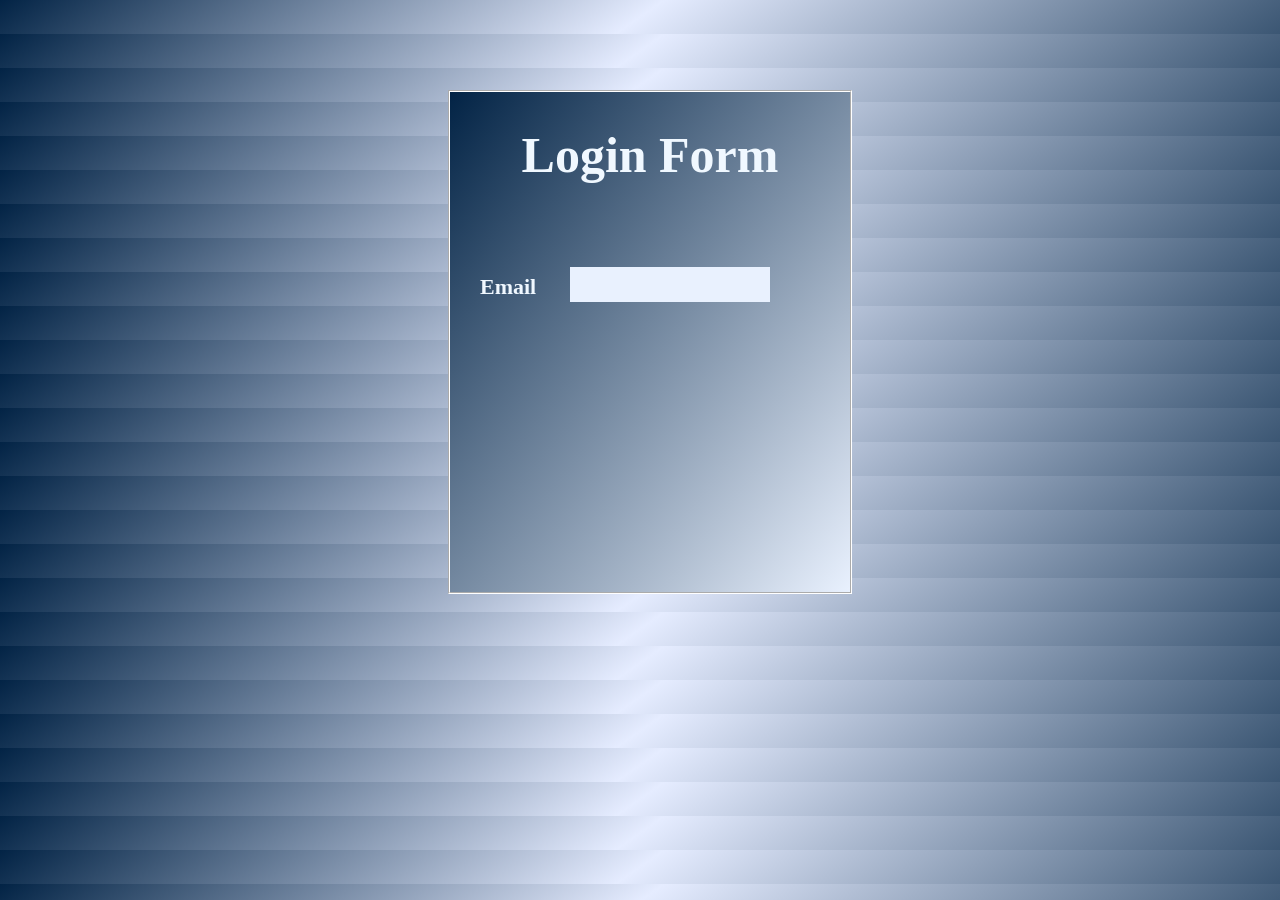
==== login.html @ 3705eece "Add files via upload" ====
<!DOCTYPE html>
<html lang="en">

<head>
    <meta charset="UTF-8">
    <meta name="viewport" content="width=device-width, initial-scale=1.0">
    <title>Login Page | Drug Design and Discovery | Air University Islamabad E9</title>
</head>
<link rel="stylesheet" href="login.css">

<body>

    <br>
    <div class="base">
        <h1>Login Form</h1>
        <h3>Email</h3>
        <div class="entities">
        </div>






    </div>

</body>

</html>
---- login.css ----
body {
    background: linear-gradient(145deg, #022345, #E5ECFF, #3B5673);
}

.base {
    background: linear-gradient(128deg, #022345, #E9F1FE);
    border: 2px groove #ffffff;
    width: 400px;
    height: 500px;
    position: absolute;
    top: 10%;
    left: 35%;

}

.entities {
    background-color: #E9F1FE;
    border: 3px #ffffff;
    width: 200px;
    height: 35px;
    position: absolute;
    top: 35%;
    left: 30%;
}


h1 {
    font-family: 'Times New Roman', Times, serif;
    font-size: 50px;
    color: aliceblue;
    text-align: center;
}

h3 {
    font-family: 'Times New Roman', Times, serif;
    font-size: 22px;
    color: aliceblue;
    text-align: left;
    margin-left: 30px;
    margin-top: 90px;
}
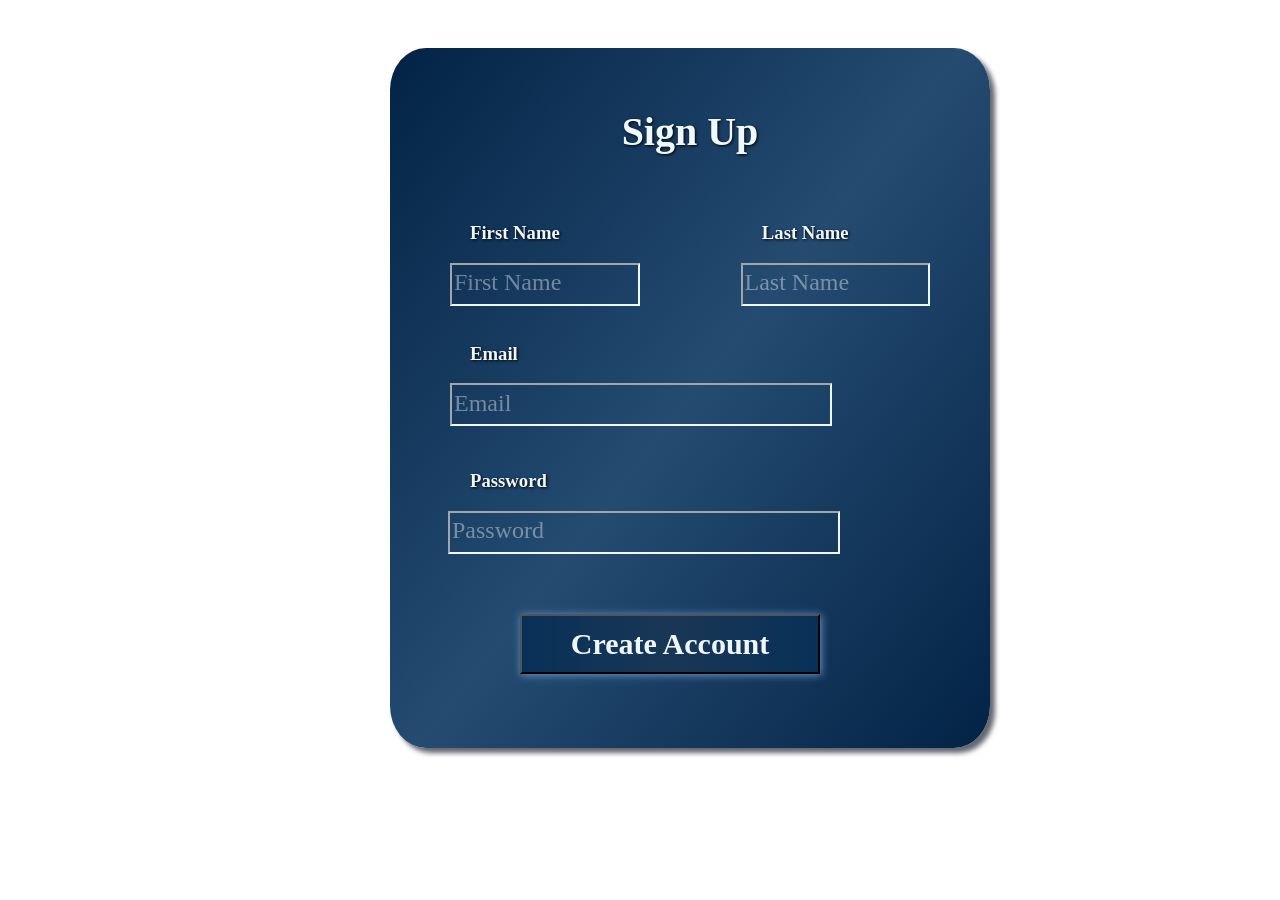
==== commit 6e56969a: "Add files via upload" ====
--- a/login.html
+++ b/login.html
@@ -10,19 +10,49 @@
 
 <body>
 
-    <br>
-    <div class="base">
-        <h1>Login Form</h1>
-        <h3>Email</h3>
-        <div class="entities">
+    <div class="form">
+        <h1>
+            Sign Up
+        </h1>
+
+        <h3 id="fname">
+            First Name
+        </h3>
+
+        <h3 id="lname">
+            Last Name
+        </h3>
+
+        <div id="name1">
+            <input type="text" placeholder="First Name" id="name1">
         </div>
 
+        <div id="name2">
+            <input type="text" placeholder="Last Name" id="name2">
+        </div>
 
+        <h3 id="email">
+            Email
+        </h3>
 
+        <div id="enter_email">
+            <input type="email" placeholder="Email" id="enter_email">
 
+        </div>
 
+        <h3 id="password">
+            Password
+        </h3>
 
+        <div>
+            <input type="password" placeholder="Password" id="enter_password">
+        </div>
+        <button type="submit" id="button">
+            <div><b>Create Account</b></div>
+        </button>
     </div>
+    </div>
+
 
 </body>
 
--- a/login.css
+++ b/login.css
@@ -1,41 +1,146 @@
 body {
-    background: linear-gradient(145deg, #022345, #E5ECFF, #3B5673);
+    background-color: white;
 }
 
-.base {
-    background: linear-gradient(128deg, #022345, #E9F1FE);
-    border: 2px groove #ffffff;
-    width: 400px;
-    height: 500px;
+.form {
+    width: 600px;
+    height: 700px;
+    background: linear-gradient(128deg, #022345, #254b71, #022345);
+    justify-content: space-between;
+    align-items: center;
+    box-shadow: 5px 5px 5px rgb(101, 102, 111);
+    border-radius: 6%;
+    border: 2px black;
+    margin: 40px;
     position: absolute;
-    top: 10%;
-    left: 35%;
+    left: 350px;
 
 }
 
-.entities {
-    background-color: #E9F1FE;
-    border: 3px #ffffff;
-    width: 200px;
-    height: 35px;
-    position: absolute;
-    top: 35%;
-    left: 30%;
+h1 {
+    color: aliceblue;
+    font-family: 'Times New Roman', Times, serif;
+    text-align: center;
+    font-size: 40px;
+    text-shadow: 1px 1px 3px black;
+    margin-top: 60px;
 }
 
-
-h1 {
-    font-family: 'Times New Roman', Times, serif;
-    font-size: 50px;
+#fname {
     color: aliceblue;
-    text-align: center;
+    margin-top: 40px;
+    margin-left: 80px;
+    float: left;
+    text-shadow: 1px 1px 3px black
 }
 
-h3 {
+#name1 {
+    background: none;
+    border-color: aliceblue;
+    outline-color: 2px #022345;
+    height: 37px;
     font-family: 'Times New Roman', Times, serif;
-    font-size: 22px;
+    font-size: 19px;
+    color: white;
+    margin-left: 30px;
+    width: 55%;
+}
+
+#name1::placeholder {
+    color: rgba(255, 255, 255, 0.40);
+    font-family: 'Times New Roman', Times, serif;
+    font-size: 24px;
+}
+
+#lname {
     color: aliceblue;
-    text-align: left;
+    margin-top: 40px;
+    margin-left: 202px;
+    float: left;
+    text-shadow: 1px 1px 3px black;
+}
+
+#name2 {
+    background: none;
+    border-color: aliceblue;
+    outline-color: 2px #022345;
+    height: 37px;
+    font-family: 'Times New Roman', Times, serif;
+    font-size: 19px;
+    color: white;
+    margin-right: 30px;
+    float: right;
+    width: 55%;
+}
+
+#name2::placeholder {
+    color: rgba(255, 255, 255, 0.40);
+    font-family: 'Times New Roman', Times, serif;
+    font-size: 24px;
+}
+
+#email {
+    color: aliceblue;
+    margin-top: 80px;
+    margin-left: 80px;
+    float: left;
+    text-shadow: 1px 1px 3px black
+}
+
+#enter_email {
+    background: none;
+    border-color: aliceblue;
+    outline-color: 2px #022345;
+    height: 37px;
+    font-family: 'Times New Roman', Times, serif;
+    font-size: 19px;
+    color: white;
     margin-left: 30px;
-    margin-top: 90px;
+    float: left;
+    width: 79%;
+}
+
+#enter_email::placeholder {
+    color: rgba(255, 255, 255, 0.40);
+    font-family: 'Times New Roman', Times, serif;
+    font-size: 24px;
+}
+
+#password {
+    color: aliceblue;
+    margin-top: 50px;
+    margin-left: 80px;
+    float: left;
+    text-shadow: 1px 1px 3px black
+}
+
+#enter_password {
+    background: none;
+    border-color: aliceblue;
+    outline-color: 2px #022345;
+    height: 37px;
+    font-family: 'Times New Roman', Times, serif;
+    font-size: 19px;
+    color: white;
+    margin-left: 58px;
+    float: left;
+    width: 64%;
+}
+
+#enter_password::placeholder {
+    color: rgba(255, 255, 255, 0.40);
+    font-family: 'Times New Roman', Times, serif;
+    font-size: 24px;
+}
+
+#button {
+    background: linear-gradient(90deg, rgb(9, 48, 88), #193755, rgb(9, 48, 88));
+    box-shadow: 1px 1px 8px #6b9bcb;
+    font-family: 'Times New Roman', Times, serif;
+    font-size: 30px;
+    color: aliceblue;
+    width: 300px;
+    height: 60px;
+    margin-top: 60px;
+    margin-left: 130px;
 }
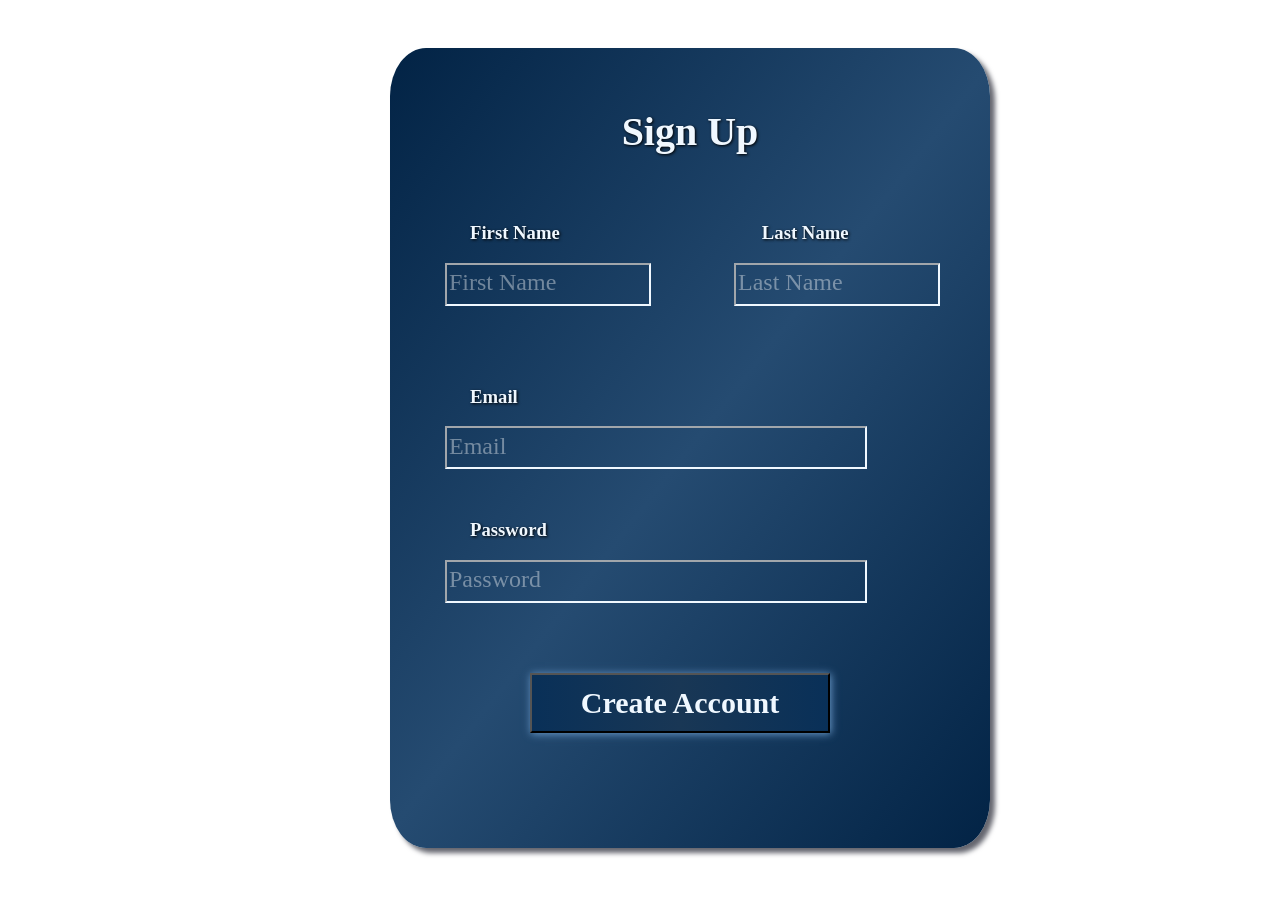
==== commit 68124ff4: "Refactor login.html structure and classes" ====
--- a/login.html
+++ b/login.html
@@ -5,55 +5,45 @@
     <meta charset="UTF-8">
     <meta name="viewport" content="width=device-width, initial-scale=1.0">
     <title>Login Page | Drug Design and Discovery | Air University Islamabad E9</title>
+    <link rel="stylesheet" href="login.css">
 </head>
-<link rel="stylesheet" href="login.css">
 
 <body>
 
     <div class="form">
-        <h1>
-            Sign Up
-        </h1>
+        <h1>Sign Up</h1>
 
-        <h3 id="fname">
-            First Name
-        </h3>
-
-        <h3 id="lname">
-            Last Name
-        </h3>
-
-        <div id="name1">
+        <h3 id="fname">First Name</h3>
+        <h3 id="lname">Last Name</h3>
+        <div class="name2-wrapper">
+            <input type="text" placeholder="Last Name" id="name2">
+        </div>
+        <div class="name1-wrapper">
             <input type="text" placeholder="First Name" id="name1">
         </div>
 
-        <div id="name2">
-            <input type="text" placeholder="Last Name" id="name2">
+
+
+        <h3 id="email">Email</h3>
+        <div class="email-wrapper">
+            <input type="email" placeholder="Email" id="enter_email">
         </div>
 
-        <h3 id="email">
-            Email
-        </h3>
-
-        <div id="enter_email">
-            <input type="email" placeholder="Email" id="enter_email">
-
+        <h3 id="password">Password</h3>
+        <div class="password-wrapper">
+            <input type="password" placeholder="Password" id="enter_password">
         </div>
 
-        <h3 id="password">
-            Password
-        </h3>
+        <div>
+            <button type="submit" id="button">
+                <div><b>Create Account</b></div>
+            </button>
+        </div>
 
-        <div>
-            <input type="password" placeholder="Password" id="enter_password">
-        </div>
-        <button type="submit" id="button">
-            <div><b>Create Account</b></div>
-        </button>
-    </div>
+
     </div>
 
 
 </body>
 
-</html>+</html>
--- a/login.css
+++ b/login.css
@@ -4,7 +4,7 @@
 
 .form {
     width: 600px;
-    height: 700px;
+    height: 800px;
     background: linear-gradient(128deg, #022345, #254b71, #022345);
     justify-content: space-between;
     align-items: center;
@@ -42,8 +42,8 @@
     font-family: 'Times New Roman', Times, serif;
     font-size: 19px;
     color: white;
-    margin-left: 30px;
-    width: 55%;
+    margin-left: 55px;
+    width: 33%;
 }
 
 #name1::placeholder {
@@ -68,9 +68,9 @@
     font-family: 'Times New Roman', Times, serif;
     font-size: 19px;
     color: white;
-    margin-right: 30px;
+    margin-right: 50px;
     float: right;
-    width: 55%;
+    width: 33%;
 }
 
 #name2::placeholder {
@@ -95,9 +95,9 @@
     font-family: 'Times New Roman', Times, serif;
     font-size: 19px;
     color: white;
-    margin-left: 30px;
+    margin-left: 55px;
     float: left;
-    width: 79%;
+    width: 69%;
 }
 
 #enter_email::placeholder {
@@ -122,9 +122,9 @@
     font-family: 'Times New Roman', Times, serif;
     font-size: 19px;
     color: white;
-    margin-left: 58px;
+    margin-left: 55px;
     float: left;
-    width: 64%;
+    width: 69%;
 }
 
 #enter_password::placeholder {
@@ -141,6 +141,6 @@
     color: aliceblue;
     width: 300px;
     height: 60px;
-    margin-top: 60px;
-    margin-left: 130px;
-}+    margin-top: 70px;
+    margin-left: 140px;
+}
